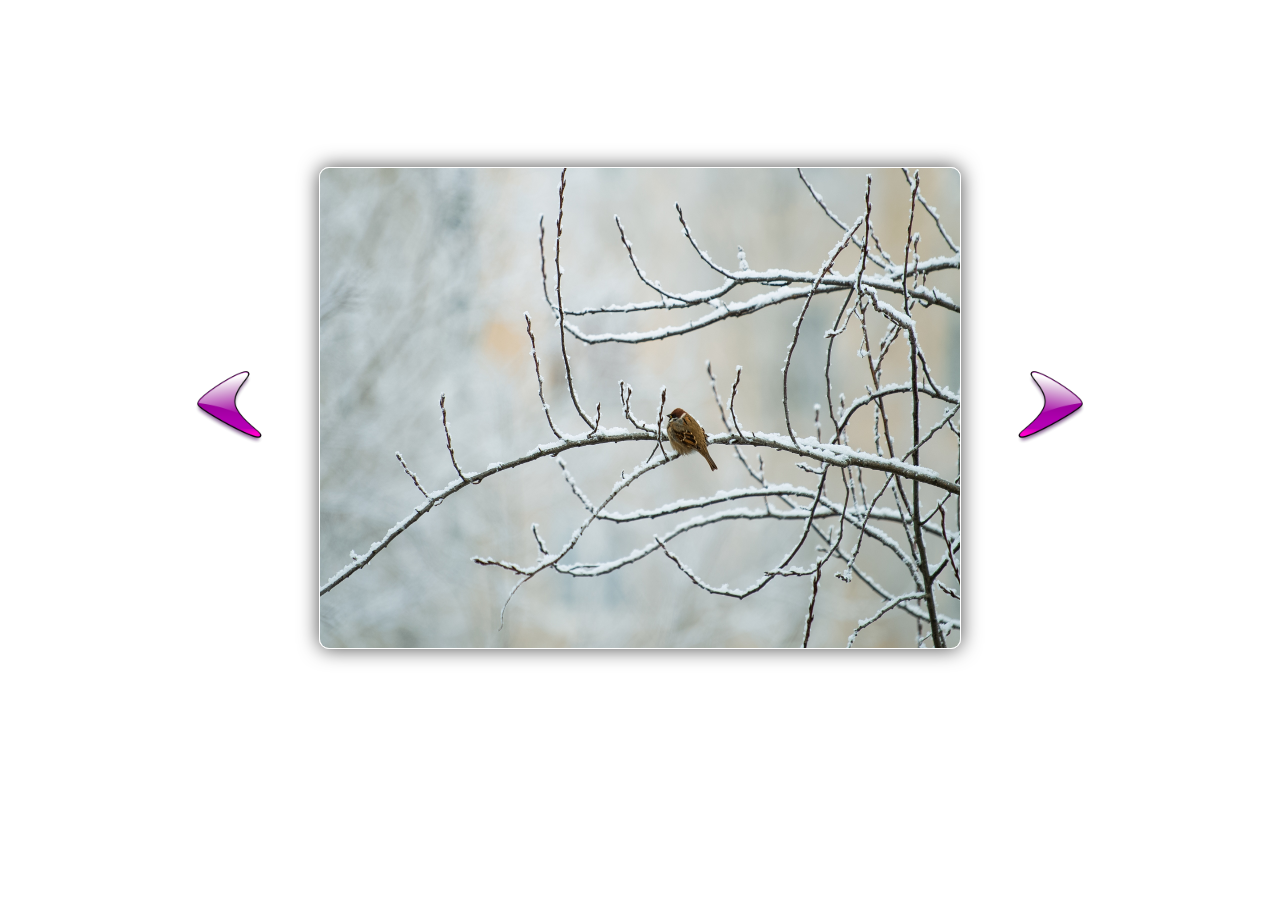
==== Lesson_6/3/galery.html @ f601284e "Add files via upload" ====
<script src="./js/gal.js"></script>
<html>

<head>
    <link rel="stylesheet" href="./css/style.css">
    <title>Галерея</title>
</head>

<body>
    <div class="wrapper">
        <img src="./img/left_arrow.png" id="lc" onClick="javascript: left_arrow()">
        <img src="./img/2.jpg" id="image">
        <img src="./img/right_arrow.png" id="rc" onClick="javascript: right_arrow()">
    </div>
</body>

</html>
---- Lesson_6/3/css/style.css ----
.wrapper {
    height: 800px;
    display: flex;
    justify-content: center;
    align-items: center;    
}

#image {
    width: 640px; 
    height: 480px;
    border-radius: 10px;
    border: solid white 1px;
    box-shadow: 0 0 20px rgba(0,0,0,0.7); 
}

#lc, #rc {
    width: 80px; 
    height: 80px;
    padding: 50px;
}
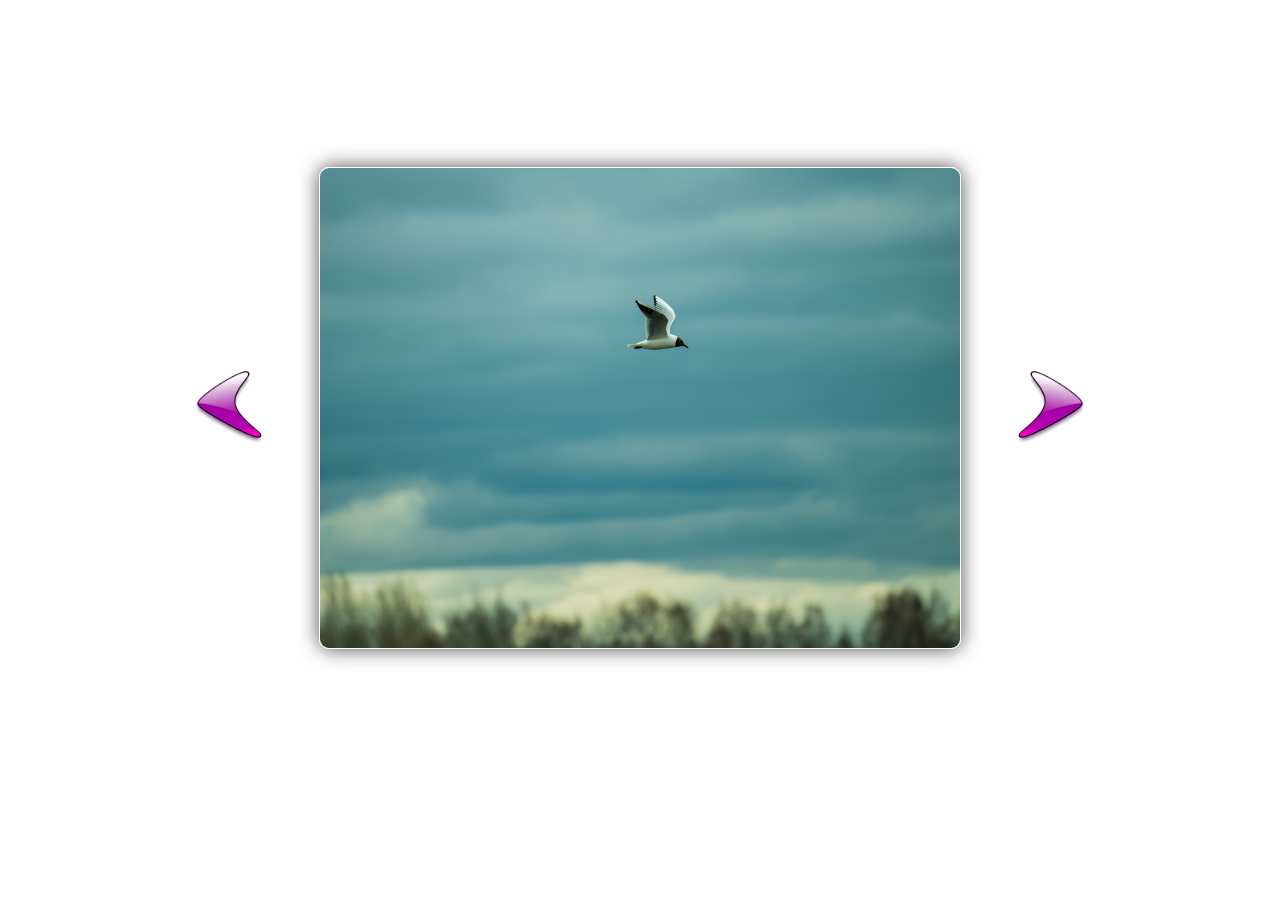
==== commit 845f02b2: "Add files via upload" ====
--- a/Lesson_6/3/galery.html
+++ b/Lesson_6/3/galery.html
@@ -1,16 +1,16 @@
-<script src="./js/gal.js"></script>
+<script src="js/gal.js"></script>
 <html>
 
 <head>
-    <link rel="stylesheet" href="./css/style.css">
+    <link rel="stylesheet" href="css/style.css">
     <title>Галерея</title>
 </head>
 
 <body>
     <div class="wrapper">
-        <img src="./img/left_arrow.png" id="lc" onClick="javascript: left_arrow()">
-        <img src="./img/2.jpg" id="image">
-        <img src="./img/right_arrow.png" id="rc" onClick="javascript: right_arrow()">
+        <img src="img/left_arrow.png" class="lc" onclick="left_arrow()">
+        <img src="img/2.jpg" class="image">
+        <img src="img/right_arrow.png" class="rc" onclick="right_arrow()">
     </div>
 </body>
 
--- a/Lesson_6/3/css/style.css
+++ b/Lesson_6/3/css/style.css
@@ -5,7 +5,7 @@
     align-items: center;    
 }
 
-#image {
+.image {
     width: 640px; 
     height: 480px;
     border-radius: 10px;
@@ -13,7 +13,7 @@
     box-shadow: 0 0 20px rgba(0,0,0,0.7); 
 }
 
-#lc, #rc {
+.lc, .rc {
     width: 80px; 
     height: 80px;
     padding: 50px;
